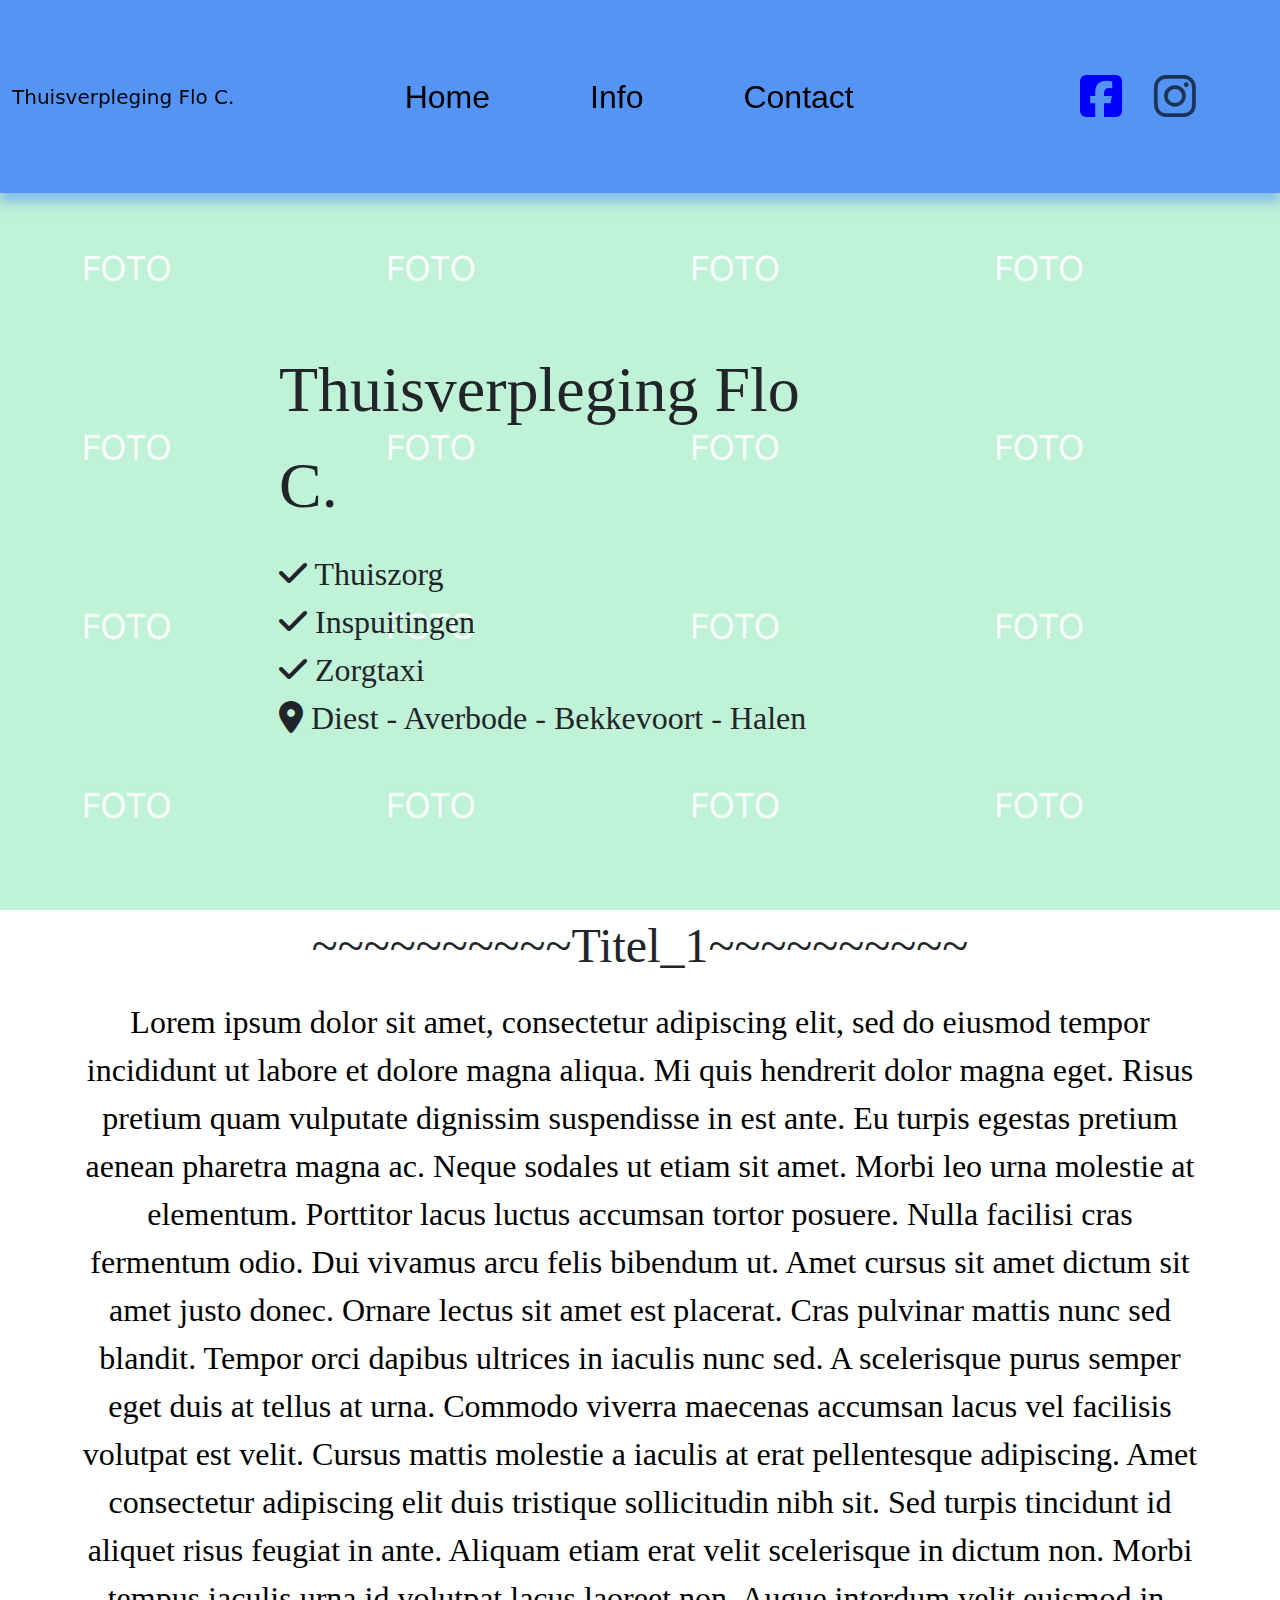
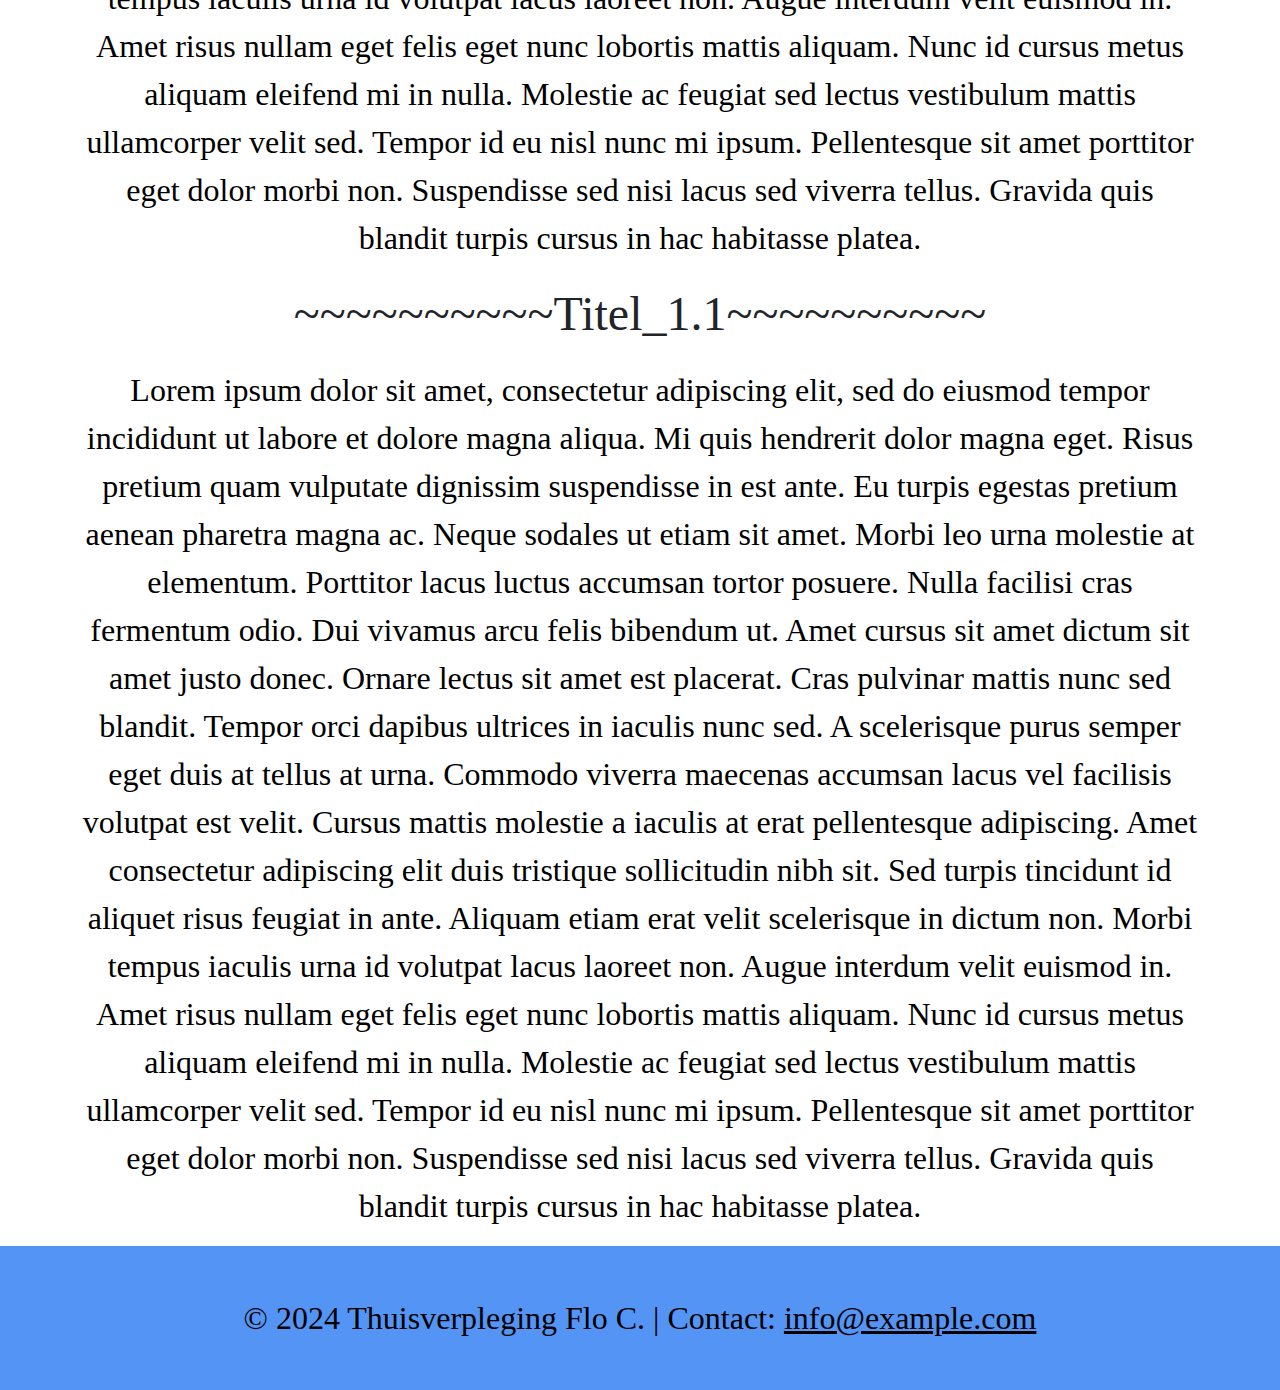
==== index.html @ 9952b4c8 "Initial commit" ====
<!DOCTYPE html>
<html lang="nl">
<head id="head-container">
    
</head>
<body>
    <header>

        <div id="navbar-container"></div>

    </header>
    <main>

        <div class="container m-0 p-0">
            <div class="row">
                <div class="col-lg-12 position-relative">
                    <img class="img-responsive" src="/assets/images/foto1.png">
                    <div class="position-absolute position-absolute-center">
                        <p class="title-overlay">Thuisverpleging Flo C.</p>
                        <p class="text-overlay">
                            <i class="fa-solid fa-check"></i> Thuiszorg<br>
                            <i class="fa-solid fa-check"></i> Inspuitingen<br>
                            <i class="fa-solid fa-check"></i> Zorgtaxi<br>
                            <i class="fa-solid fa-location-dot"></i> Diest - Averbode - Bekkevoort - Halen
                        </p>
                    </div>
                </div>
            </div>
        </div>

        <div class="container">
            <p class="page-title text-center">~~~~~~~~~~Titel_1~~~~~~~~~~</p>
            <p class="page-text text-center">
                Lorem ipsum dolor sit amet, consectetur adipiscing elit, sed do eiusmod tempor incididunt ut labore et dolore magna aliqua. Mi quis hendrerit dolor magna eget. Risus pretium quam vulputate dignissim suspendisse in est ante. Eu turpis egestas pretium aenean pharetra magna ac. Neque sodales ut etiam sit amet. Morbi leo urna molestie at elementum. Porttitor lacus luctus accumsan tortor posuere. Nulla facilisi cras fermentum odio. Dui vivamus arcu felis bibendum ut. Amet cursus sit amet dictum sit amet justo donec. Ornare lectus sit amet est placerat. Cras pulvinar mattis nunc sed blandit. Tempor orci dapibus ultrices in iaculis nunc sed. A scelerisque purus semper eget duis at tellus at urna. Commodo viverra maecenas accumsan lacus vel facilisis volutpat est velit. Cursus mattis molestie a iaculis at erat pellentesque adipiscing.

Amet consectetur adipiscing elit duis tristique sollicitudin nibh sit. Sed turpis tincidunt id aliquet risus feugiat in ante. Aliquam etiam erat velit scelerisque in dictum non. Morbi tempus iaculis urna id volutpat lacus laoreet non. Augue interdum velit euismod in. Amet risus nullam eget felis eget nunc lobortis mattis aliquam. Nunc id cursus metus aliquam eleifend mi in nulla. Molestie ac feugiat sed lectus vestibulum mattis ullamcorper velit sed. Tempor id eu nisl nunc mi ipsum. Pellentesque sit amet porttitor eget dolor morbi non. Suspendisse sed nisi lacus sed viverra tellus. Gravida quis blandit turpis cursus in hac habitasse platea.
            </p>
        </div>
        <div class="container">
            <p class="page-title text-center">~~~~~~~~~~Titel_1.1~~~~~~~~~~</p>
            <p class="page-text text-center">
                Lorem ipsum dolor sit amet, consectetur adipiscing elit, sed do eiusmod tempor incididunt ut labore et dolore magna aliqua. Mi quis hendrerit dolor magna eget. Risus pretium quam vulputate dignissim suspendisse in est ante. Eu turpis egestas pretium aenean pharetra magna ac. Neque sodales ut etiam sit amet. Morbi leo urna molestie at elementum. Porttitor lacus luctus accumsan tortor posuere. Nulla facilisi cras fermentum odio. Dui vivamus arcu felis bibendum ut. Amet cursus sit amet dictum sit amet justo donec. Ornare lectus sit amet est placerat. Cras pulvinar mattis nunc sed blandit. Tempor orci dapibus ultrices in iaculis nunc sed. A scelerisque purus semper eget duis at tellus at urna. Commodo viverra maecenas accumsan lacus vel facilisis volutpat est velit. Cursus mattis molestie a iaculis at erat pellentesque adipiscing.

Amet consectetur adipiscing elit duis tristique sollicitudin nibh sit. Sed turpis tincidunt id aliquet risus feugiat in ante. Aliquam etiam erat velit scelerisque in dictum non. Morbi tempus iaculis urna id volutpat lacus laoreet non. Augue interdum velit euismod in. Amet risus nullam eget felis eget nunc lobortis mattis aliquam. Nunc id cursus metus aliquam eleifend mi in nulla. Molestie ac feugiat sed lectus vestibulum mattis ullamcorper velit sed. Tempor id eu nisl nunc mi ipsum. Pellentesque sit amet porttitor eget dolor morbi non. Suspendisse sed nisi lacus sed viverra tellus. Gravida quis blandit turpis cursus in hac habitasse platea.
            </p>
        </div>

    </main>
    <footer>

        <div id="footer-container"></div>

    </footer>

    <script src="assets/bootstrap-5.3.3-dist/js/bootstrap.bundle.min.js"></script>
    <script src="script.js"></script>
</body>
</html>
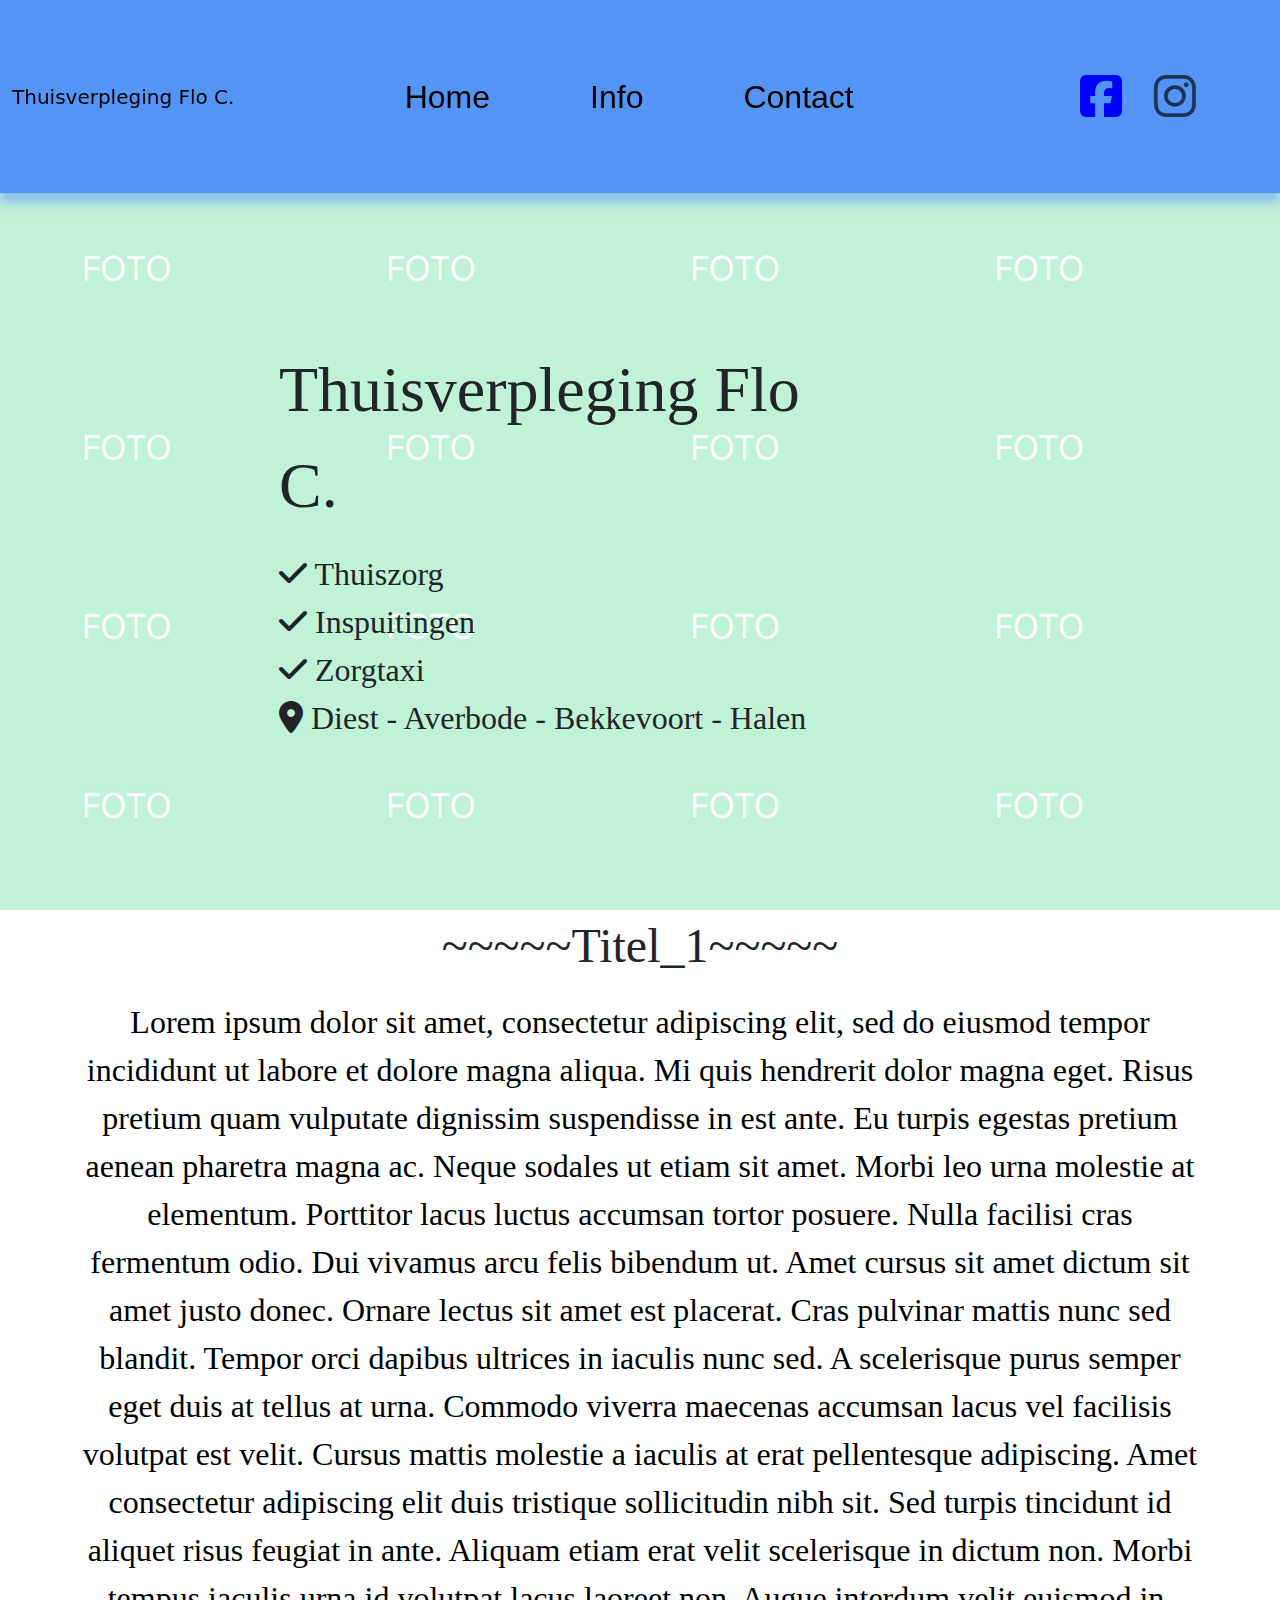
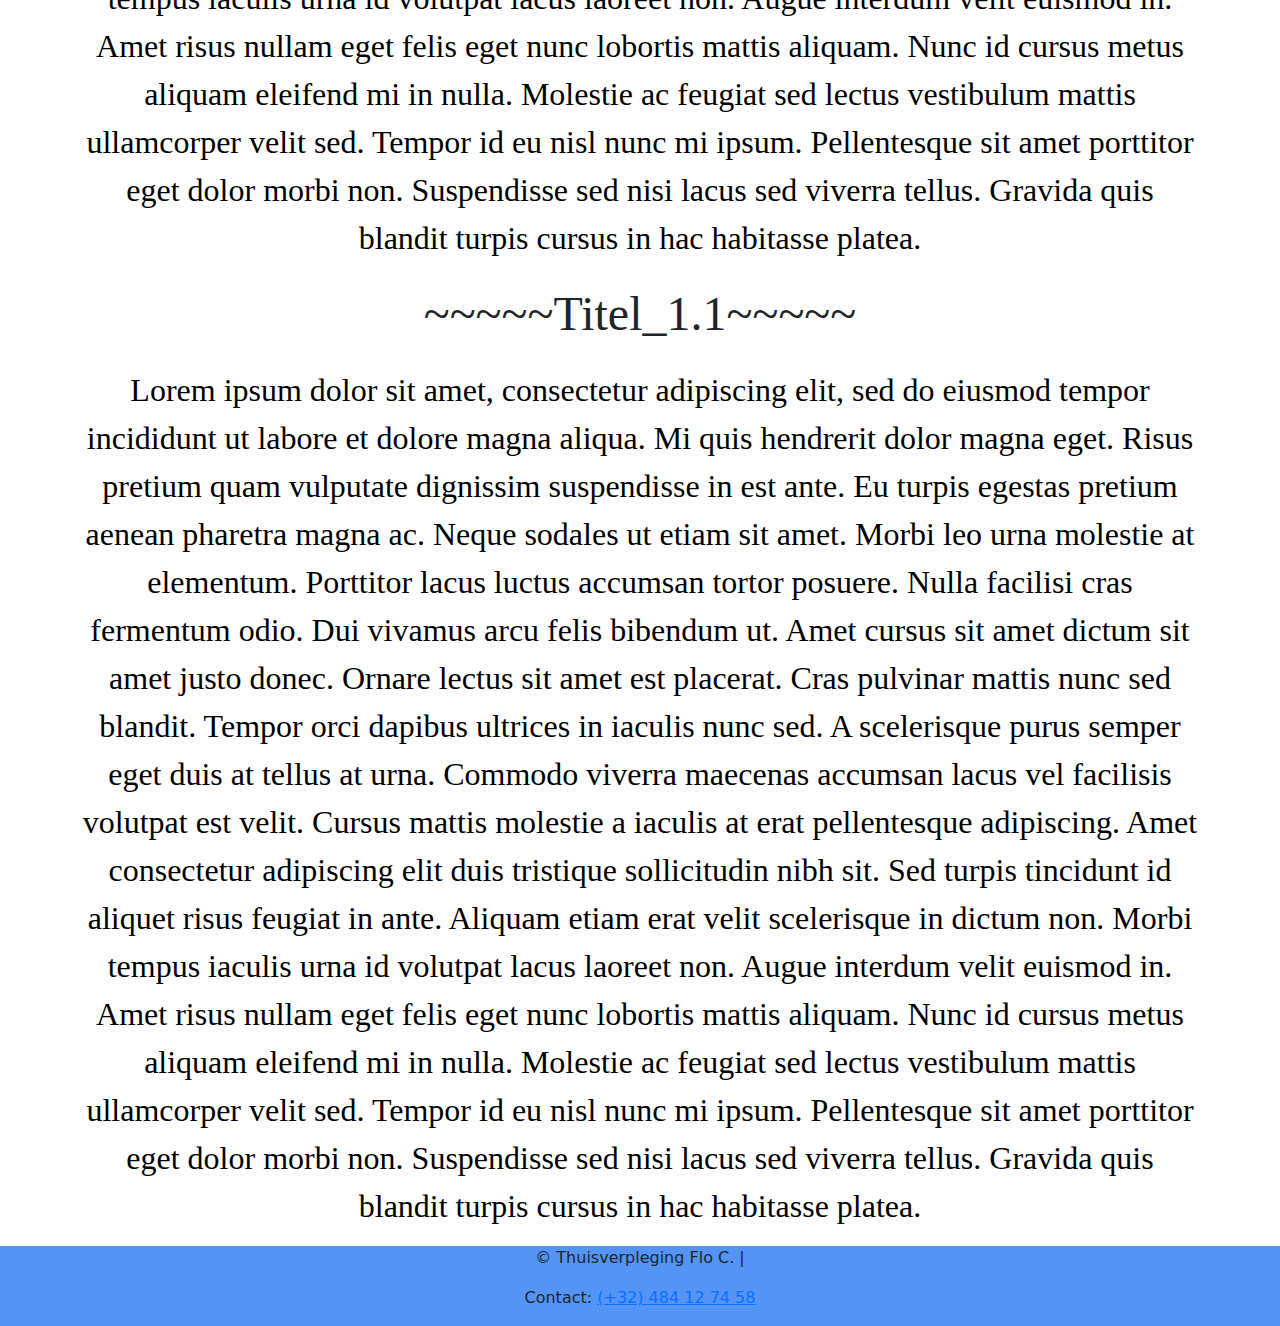
==== commit c069b23d: "footer update and some other changes" ====
--- a/index.html
+++ b/index.html
@@ -13,8 +13,8 @@
 
         <div class="container m-0 p-0">
             <div class="row">
-                <div class="col-lg-12 position-relative">
-                    <img class="img-responsive" src="/assets/images/foto1.png">
+                <div class="col position-relative">
+                    <img class="img" src="/assets/images/foto1.png">
                     <div class="position-absolute position-absolute-center">
                         <p class="title-overlay">Thuisverpleging Flo C.</p>
                         <p class="text-overlay">
@@ -28,16 +28,23 @@
             </div>
         </div>
 
+        
         <div class="container">
-            <p class="page-title text-center">~~~~~~~~~~Titel_1~~~~~~~~~~</p>
-            <p class="page-text text-center">
-                Lorem ipsum dolor sit amet, consectetur adipiscing elit, sed do eiusmod tempor incididunt ut labore et dolore magna aliqua. Mi quis hendrerit dolor magna eget. Risus pretium quam vulputate dignissim suspendisse in est ante. Eu turpis egestas pretium aenean pharetra magna ac. Neque sodales ut etiam sit amet. Morbi leo urna molestie at elementum. Porttitor lacus luctus accumsan tortor posuere. Nulla facilisi cras fermentum odio. Dui vivamus arcu felis bibendum ut. Amet cursus sit amet dictum sit amet justo donec. Ornare lectus sit amet est placerat. Cras pulvinar mattis nunc sed blandit. Tempor orci dapibus ultrices in iaculis nunc sed. A scelerisque purus semper eget duis at tellus at urna. Commodo viverra maecenas accumsan lacus vel facilisis volutpat est velit. Cursus mattis molestie a iaculis at erat pellentesque adipiscing.
+            <div class="row">
+                <div class="col-sm-12">
+                    <p class="page-title text-center">~~~~~Titel_1~~~~~</p>
+                    <p class="page-text text-center">
+                        Lorem ipsum dolor sit amet, consectetur adipiscing elit, sed do eiusmod tempor incididunt ut labore et dolore magna aliqua. Mi quis hendrerit dolor magna eget. Risus pretium quam vulputate dignissim suspendisse in est ante. Eu turpis egestas pretium aenean pharetra magna ac. Neque sodales ut etiam sit amet. Morbi leo urna molestie at elementum. Porttitor lacus luctus accumsan tortor posuere. Nulla facilisi cras fermentum odio. Dui vivamus arcu felis bibendum ut. Amet cursus sit amet dictum sit amet justo donec. Ornare lectus sit amet est placerat. Cras pulvinar mattis nunc sed blandit. Tempor orci dapibus ultrices in iaculis nunc sed. A scelerisque purus semper eget duis at tellus at urna. Commodo viverra maecenas accumsan lacus vel facilisis volutpat est velit. Cursus mattis molestie a iaculis at erat pellentesque adipiscing.
 
-Amet consectetur adipiscing elit duis tristique sollicitudin nibh sit. Sed turpis tincidunt id aliquet risus feugiat in ante. Aliquam etiam erat velit scelerisque in dictum non. Morbi tempus iaculis urna id volutpat lacus laoreet non. Augue interdum velit euismod in. Amet risus nullam eget felis eget nunc lobortis mattis aliquam. Nunc id cursus metus aliquam eleifend mi in nulla. Molestie ac feugiat sed lectus vestibulum mattis ullamcorper velit sed. Tempor id eu nisl nunc mi ipsum. Pellentesque sit amet porttitor eget dolor morbi non. Suspendisse sed nisi lacus sed viverra tellus. Gravida quis blandit turpis cursus in hac habitasse platea.
-            </p>
+        Amet consectetur adipiscing elit duis tristique sollicitudin nibh sit. Sed turpis tincidunt id aliquet risus feugiat in ante. Aliquam etiam erat velit scelerisque in dictum non. Morbi tempus iaculis urna id volutpat lacus laoreet non. Augue interdum velit euismod in. Amet risus nullam eget felis eget nunc lobortis mattis aliquam. Nunc id cursus metus aliquam eleifend mi in nulla. Molestie ac feugiat sed lectus vestibulum mattis ullamcorper velit sed. Tempor id eu nisl nunc mi ipsum. Pellentesque sit amet porttitor eget dolor morbi non. Suspendisse sed nisi lacus sed viverra tellus. Gravida quis blandit turpis cursus in hac habitasse platea.
+                    </p>
+                </div>
+            </div>
         </div>
+
+
         <div class="container">
-            <p class="page-title text-center">~~~~~~~~~~Titel_1.1~~~~~~~~~~</p>
+            <p class="page-title text-center">~~~~~Titel_1.1~~~~~</p>
             <p class="page-text text-center">
                 Lorem ipsum dolor sit amet, consectetur adipiscing elit, sed do eiusmod tempor incididunt ut labore et dolore magna aliqua. Mi quis hendrerit dolor magna eget. Risus pretium quam vulputate dignissim suspendisse in est ante. Eu turpis egestas pretium aenean pharetra magna ac. Neque sodales ut etiam sit amet. Morbi leo urna molestie at elementum. Porttitor lacus luctus accumsan tortor posuere. Nulla facilisi cras fermentum odio. Dui vivamus arcu felis bibendum ut. Amet cursus sit amet dictum sit amet justo donec. Ornare lectus sit amet est placerat. Cras pulvinar mattis nunc sed blandit. Tempor orci dapibus ultrices in iaculis nunc sed. A scelerisque purus semper eget duis at tellus at urna. Commodo viverra maecenas accumsan lacus vel facilisis volutpat est velit. Cursus mattis molestie a iaculis at erat pellentesque adipiscing.
 
